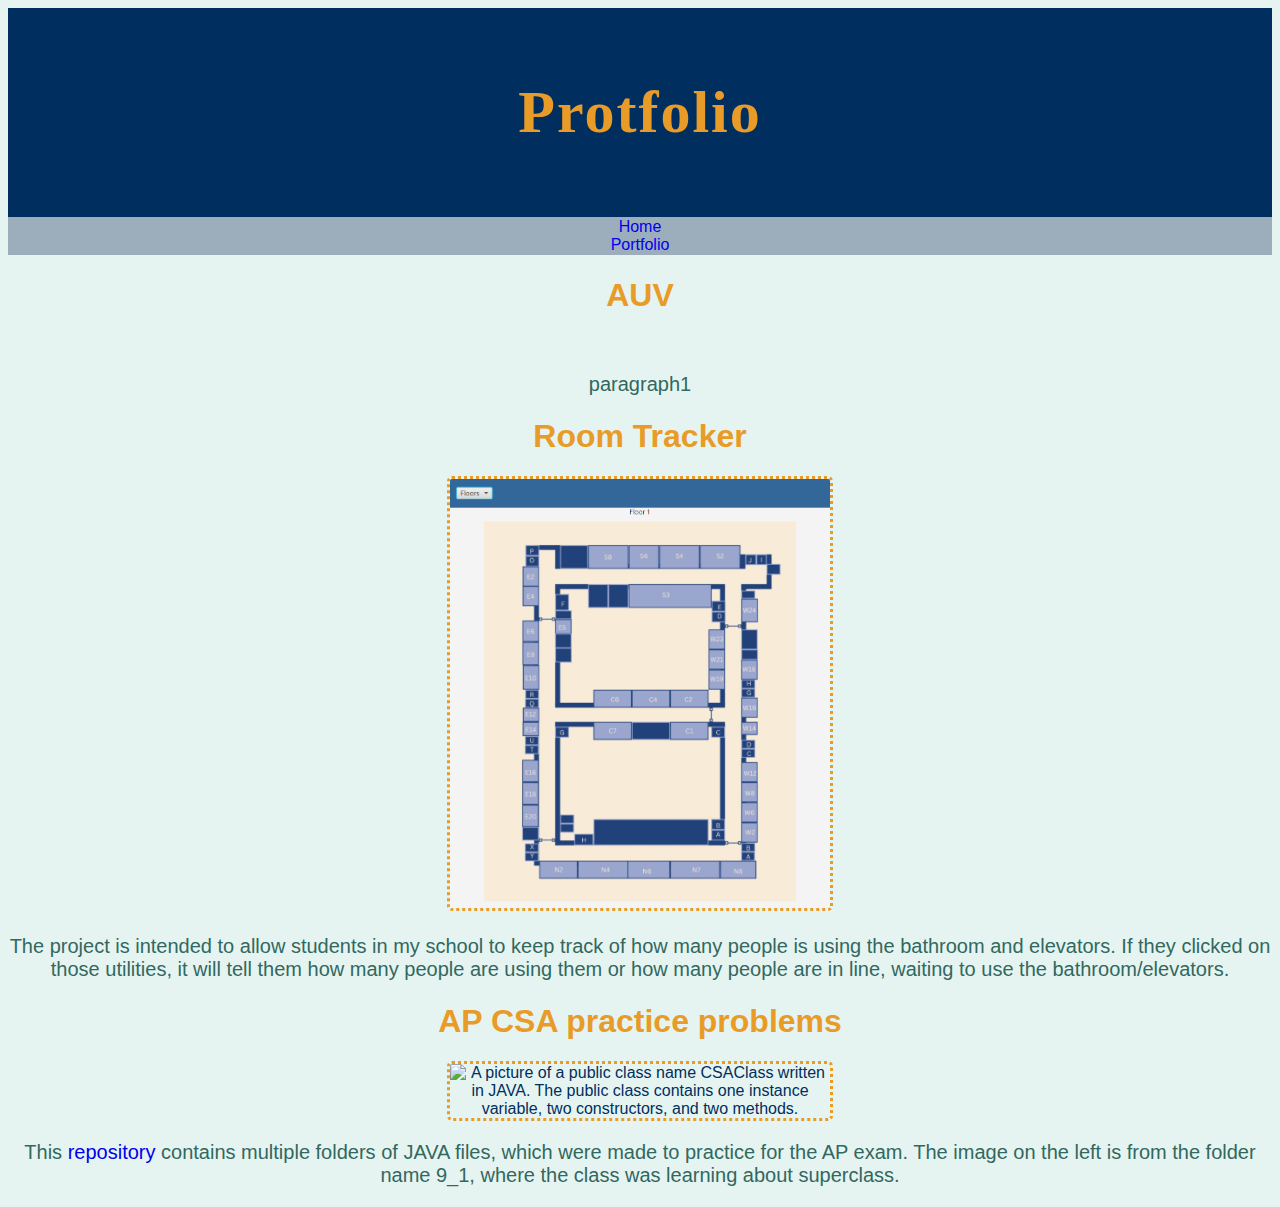
==== portfolio.html @ 4065b0f3 "first commit" ====
<!DOCTYPE html>
<html>
  <link rel="stylesheet" href="/style.css"/>
  
  <head>
    <title>Tsai's portfolio</title>
  </head>
  
  <body>
    <header>
      <h1>Protfolio</h1>
    </header>

    <nav>
      <ul>
        <li><a href="index.html">Home</a></li>
        <li><a href="portfolio.html">Portfolio</a></li>
      </ul>
    </nav>

    <main>
      <h1>AUV</h1>
      <img>
      <p>paragraph1</p>

      <h1>Room Tracker</h1>
      <img src = "personal_web_img/room_tracker.png" alt = "A snippet of the program, which contains the floor plan of the building, the floor, and a dropdown menu for the user to choose the floor." class = "p_img2">
      <p>The project is intended to allow students in my school to keep track of how many people is using the bathroom and elevators. If they clicked on those utilities, it will tell them how many people are using them or how many people are in line, waiting to use the bathroom/elevators.</p>

      <h1>AP CSA practice problems</h1>
      <img src = "personal_web_img/CSAcode_pic.png" alt = "A picture of a public class name CSAClass written in JAVA. The public class contains one instance variable, two constructors, and two methods." class = "p_img3">
      <p>This <a href="https://github.com/TsaiYingL/CSA_hw.git">repository</a> contains multiple folders of JAVA files, which were made to practice for the AP exam. The image on the left is from the folder name 9_1, where the class was learning about superclass.</p>
    </main>
  </body>
  
</html>
---- style.css ----
body{
    font-family: "Verdana", Sans-serif;
    text-align:center;
    color:#002E5F;
    background-color:#E6F4F1;
  }
  
  header{
    font-family: "Copperplate",Fantasy;
    padding: 30px;
    font-size:30px;
    letter-spacing:2px;
    color:#E99B27;
    background-color: #002E5F;
  }
  
  nav{
    padding: 1px;
    color:#002E5F;
    background-color:#9CADBC;
  }
  
  a{
    text-decoration: none;
  }
  
  ul {
    list-style-type: none;
    margin: 0;
    padding: 0;
  }
  
  h1{
    color: #E99B27;
  }
  
  p{
    font-size:20px;
    color:#316860;
  }
  
  img{
    border-radius:5px;
  }
  
  .p_img2{
    border-style: dotted;
    border-color: #E99B27;
    max-width: 30%;
  }
  
  .p_img3{
    border-style: dotted;
    border-color:#E99B27;
    max-width: 30%;
  }
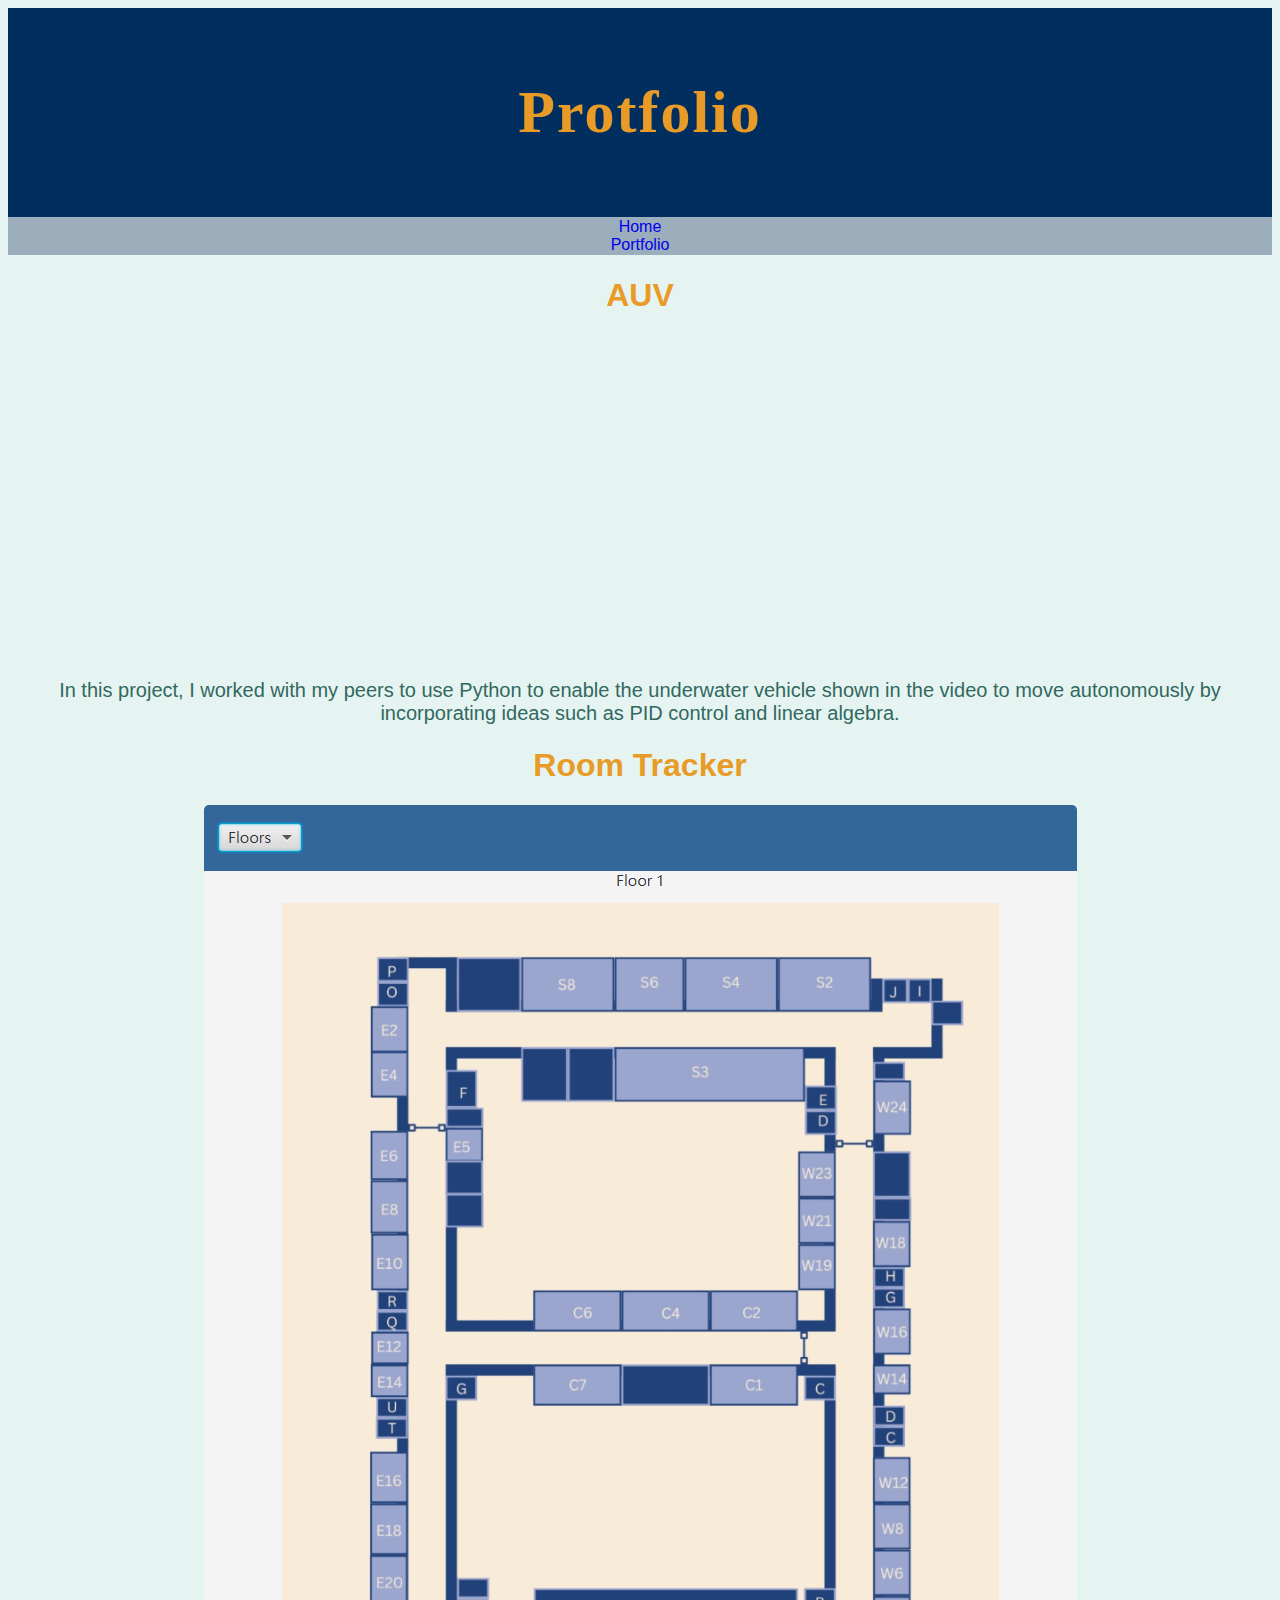
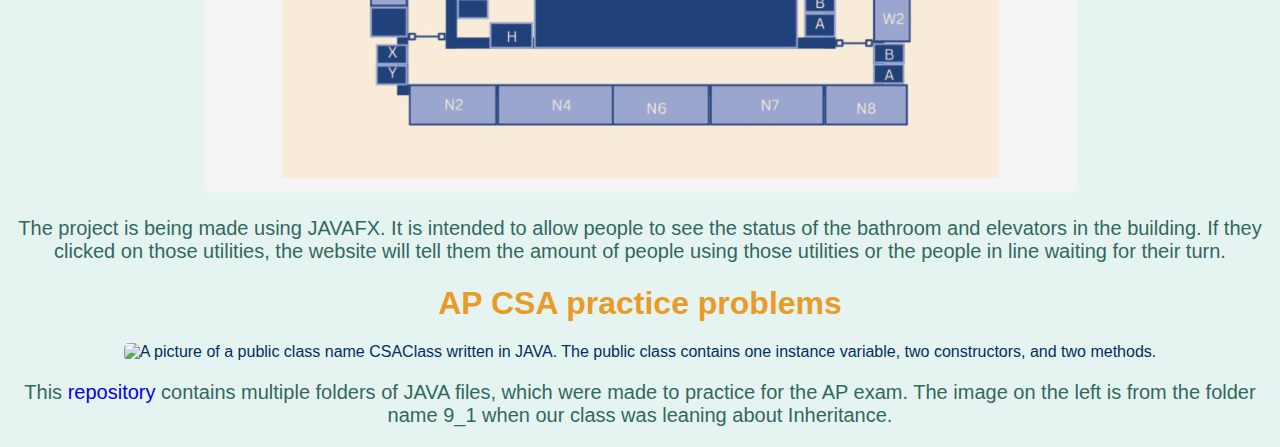
==== commit 2aa70e3a: "added AUV section" ====
--- a/portfolio.html
+++ b/portfolio.html
@@ -20,16 +20,19 @@
 
     <main>
       <h1>AUV</h1>
-      <img>
-      <p>paragraph1</p>
+      <video class = "portfolioImg" width="180" height="320" autoplay muted loop alt = "A video of an undedrwater vehicle adjusting its position in the water">
+        <source src="personal_web_img/AUV.mp4" type="video/mp4">
+      Your browser does not support the video tag.
+      </video>
+      <p>In this project, I worked with my peers to use Python to enable the underwater vehicle shown in the video to move autonomously by incorporating ideas such as PID control and linear algebra.</p>
 
       <h1>Room Tracker</h1>
-      <img src = "personal_web_img/room_tracker.png" alt = "A snippet of the program, which contains the floor plan of the building, the floor, and a dropdown menu for the user to choose the floor." class = "p_img2">
-      <p>The project is intended to allow students in my school to keep track of how many people is using the bathroom and elevators. If they clicked on those utilities, it will tell them how many people are using them or how many people are in line, waiting to use the bathroom/elevators.</p>
+      <img class = "portfolioImg" id = p_img2 src = "personal_web_img/room_tracker.png" alt = "A snippet of the program, which contains the floor plan of the building, the floor, and a dropdown menu for the user to choose the floor.">
+      <p>The project is being made using JAVAFX. It is intended to allow people to see the status of the bathroom and elevators in the building. If they clicked on those utilities, the website will tell them the amount of people using those utilities or the people in line waiting for their turn.</p>
 
       <h1>AP CSA practice problems</h1>
-      <img src = "personal_web_img/CSAcode_pic.png" alt = "A picture of a public class name CSAClass written in JAVA. The public class contains one instance variable, two constructors, and two methods." class = "p_img3">
-      <p>This <a href="https://github.com/TsaiYingL/CSA_hw.git">repository</a> contains multiple folders of JAVA files, which were made to practice for the AP exam. The image on the left is from the folder name 9_1, where the class was learning about superclass.</p>
+      <img class = "portfolioImg" id = "p_img3" src = "personal_web_img/CSAcode_pic.png" alt = "A picture of a public class name CSAClass written in JAVA. The public class contains one instance variable, two constructors, and two methods.">
+      <p>This <a href="https://github.com/TsaiYingL/CSA_hw.git">repository</a> contains multiple folders of JAVA files, which were made to practice for the AP exam. The image on the left is from the folder name 9_1 when our class was leaning about Inheritance.</p>
     </main>
   </body>
   
